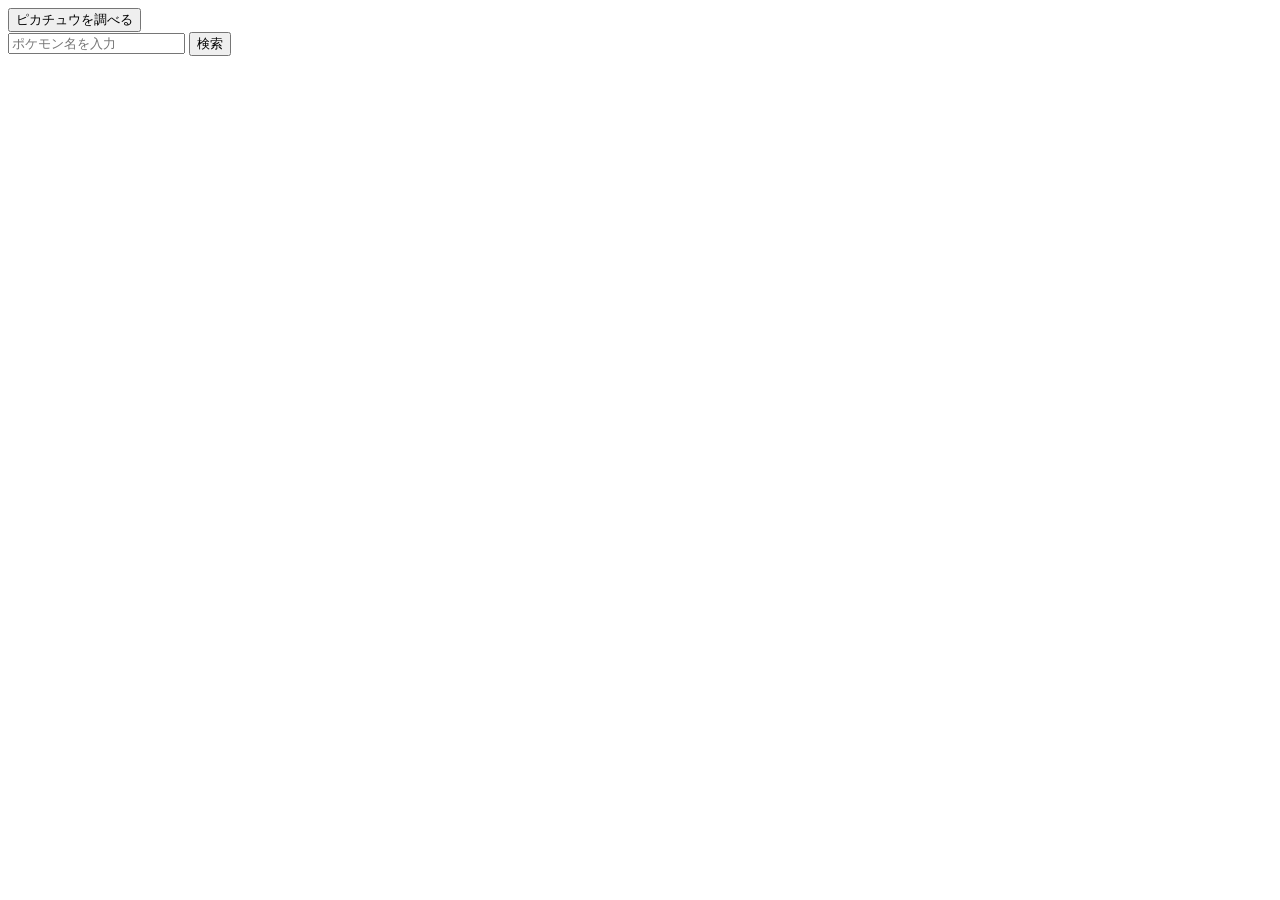
==== api/index.html @ 330a0330 "pokemon api 検査、写真、情報を追加出来ました！" ====
<!DOCTYPE html>
<html lang="ja">
<head>
    <meta charset="UTF-8">
    <meta name="viewport" content="width=device-width, initial-scale=1.0">
    <title>Poke API</title>
</head>
<body>
      
    <section>
        <button id="section1-btn">ピカチュウを調べる</button>
        <div id="section1-result"></div>
    </section>

    <section>
        <input id="name" placeholder="ポケモン名を入力">
        <button id="section1-btn">検索</button>
        <p id="section1-result"></p>
    </section>

   
    <script src="script.js"></script>



</body>
</html>
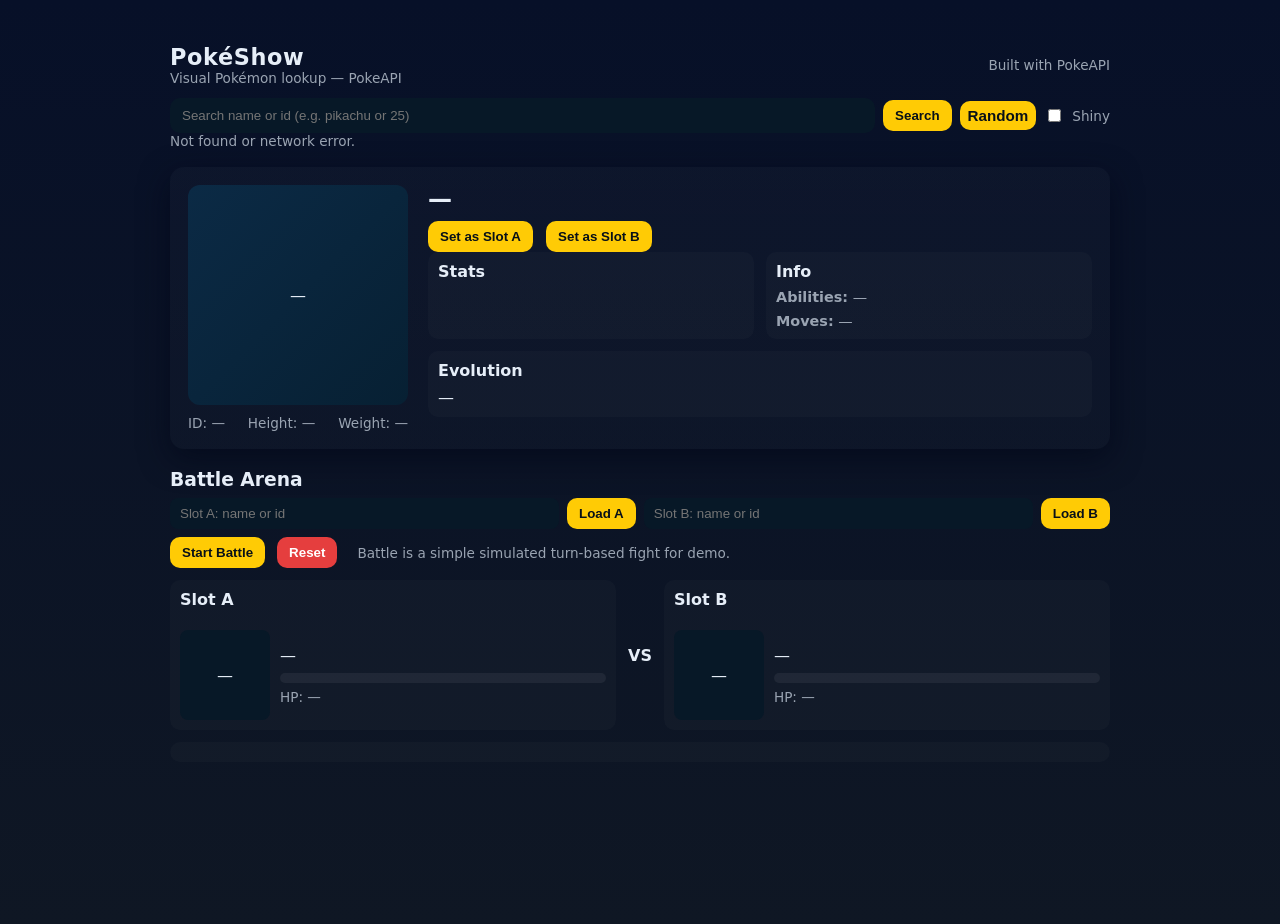
==== commit 5a854371: "pokemon game created" ====
--- a/api/index.html
+++ b/api/index.html
@@ -1,27 +1,146 @@
 <!DOCTYPE html>
-<html lang="ja">
+<html lang="en">
 <head>
-    <meta charset="UTF-8">
-    <meta name="viewport" content="width=device-width, initial-scale=1.0">
-    <title>Poke API</title>
+        <meta charset="UTF-8">
+        <meta name="viewport" content="width=device-width, initial-scale=1.0">
+        <title>PokéShow — Visual Pokémon Lookup</title>
+        <meta name="description" content="Search Pokémon, view artwork, types, stats and evolution using PokeAPI">
+        <style>
+                :root{ --bg:#0f1724; --card:#0b1420; --muted:#9aa4b2; --accent:#ffcb05; --accent-2:#3b82f6 }
+                *{box-sizing:border-box}
+                body{margin:0; font-family: Inter, ui-sans-serif, system-ui, -apple-system, "Segoe UI", Roboto, "Helvetica Neue", Arial; background:linear-gradient(180deg,#071028 0%, #0f1724 100%); color:#e6eef8; min-height:100vh}
+                .wrap{max-width:980px; margin:24px auto; padding:20px}
+                header{display:flex; align-items:center; justify-content:space-between; gap:12px}
+                h1{margin:0; font-size:1.4rem; letter-spacing:0.6px}
+                .controls{display:flex; gap:8px; align-items:center; margin-top:12px}
+                input[type=text]{flex:1; padding:10px 12px; border-radius:10px; border:0; background:#071827; color:inherit}
+                button{background:var(--accent); color:#081018; border:0; padding:8px 12px; border-radius:10px; cursor:pointer; font-weight:600}
+                .main-card{display:grid; grid-template-columns:220px 1fr; gap:20px; margin-top:18px; background:linear-gradient(180deg, rgba(255,255,255,0.02), rgba(255,255,255,0.01)); padding:18px; border-radius:14px; box-shadow: 0 10px 30px rgba(2,6,23,0.6)}
+                .art {width:220px; height:220px; background:linear-gradient(135deg,#0b2a45,#072033); border-radius:12px; display:flex; align-items:center; justify-content:center; position:relative}
+                .art img{max-width:85%; max-height:85%; image-rendering:auto}
+                .badge{display:inline-block; padding:6px 10px; border-radius:999px; font-weight:700; color:#071018; margin-right:6px; text-transform:capitalize}
+                .meta h2{margin:0 0 6px 0; text-transform:capitalize}
+                .types{margin:8px 0}
+                .stats{margin-top:12px}
+                .stat{display:flex; gap:8px; align-items:center; margin:6px 0}
+                .stat .name{width:90px; color:var(--muted); font-size:0.9rem}
+                .bar{flex:1; height:10px; background:rgba(255,255,255,0.06); border-radius:999px; overflow:hidden}
+                .bar > i{display:block; height:100%; background:linear-gradient(90deg,var(--accent-2),var(--accent)); width:0%}
+                .sub{color:var(--muted); font-size:0.9rem; margin-top:8px}
+                .right-grid{display:grid; grid-template-columns:1fr 1fr; gap:12px}
+                .box{background:rgba(255,255,255,0.02); padding:10px; border-radius:10px}
+                .evo {display:flex; gap:8px; align-items:center}
+                .evo .stage{background:#071827; padding:8px; border-radius:8px; min-width:80px; text-align:center}
+                .controls .small{padding:6px 8px; font-size:0.95rem}
+                .toggle{display:inline-flex; align-items:center; gap:8px}
+                .small-txt{color:var(--muted); font-size:0.85rem}
+                @media (max-width:820px){ .main-card{grid-template-columns:1fr; } .art{width:100%; height:200px} .right-grid{grid-template-columns:1fr} }
+        </style>
 </head>
 <body>
-      
-    <section>
-        <button id="section1-btn">ピカチュウを調べる</button>
-        <div id="section1-result"></div>
-    </section>
+    <div class="wrap">
+        <header>
+            <div>
+                <h1>PokéShow</h1>
+                <div class="small-txt">Visual Pokémon lookup — PokeAPI</div>
+            </div>
+            <div class="small-txt">Built with PokeAPI</div>
+        </header>
 
-    <section>
-        <input id="name" placeholder="ポケモン名を入力">
-        <button id="section1-btn">検索</button>
-        <p id="section1-result"></p>
-    </section>
+        <div class="controls">
+            <input id="name" type="text" placeholder="Search name or id (e.g. pikachu or 25)">
+            <button id="search-btn">Search</button>
+            <button id="random-btn" class="small">Random</button>
+            <label class="toggle small-txt"><input id="shiny-toggle" type="checkbox"> Shiny</label>
+        </div>
 
-   
+        <div id="message" class="small-txt">Enter a Pokémon name or id and press Search. Try "pikachu".</div>
+
+        <section class="main-card" id="result" aria-live="polite">
+            <div>
+                <div class="art" id="pokemon-image">—</div>
+                <div style="margin-top:10px; display:flex; justify-content:space-between; gap:8px">
+                    <div class="small-txt">ID: <span id="pokemon-id">—</span></div>
+                    <div class="small-txt">Height: <span id="pokemon-height">—</span></div>
+                    <div class="small-txt">Weight: <span id="pokemon-weight">—</span></div>
+                </div>
+            </div>
+
+            <div class="meta">
+                <h2 id="pokemon-name">—</h2>
+                        <div class="types" id="pokemon-types">—</div>
+                        <div style="margin-top:8px">
+                            <button id="set-slotA" class="small">Set as Slot A</button>
+                            <button id="set-slotB" class="small" style="margin-left:8px">Set as Slot B</button>
+                        </div>
+
+                        <div class="right-grid">
+                    <div class="box">
+                        <h4 style="margin:0 0 8px 0">Stats</h4>
+                        <div id="pokemon-stats" class="stats"></div>
+                    </div>
+                    <div class="box">
+                        <h4 style="margin:0 0 8px 0">Info</h4>
+                        <div class="sub"><strong>Abilities:</strong> <span id="pokemon-abilities">—</span></div>
+                        <div class="sub" style="margin-top:8px"><strong>Moves:</strong> <span id="pokemon-moves">—</span></div>
+                    </div>
+                    <div class="box" style="grid-column:1 / -1">
+                        <h4 style="margin:0 0 8px 0">Evolution</h4>
+                        <div id="pokemon-evo" class="evo">—</div>
+                    </div>
+                </div>
+            </div>
+        </section>
+
+            <!-- Battle Arena -->
+            <section style="margin-top:20px">
+                <h3 style="margin:0 0 8px 0">Battle Arena</h3>
+                <div style="display:flex; gap:8px; align-items:center; margin-bottom:8px">
+                    <input id="slotA-input" type="text" placeholder="Slot A: name or id" style="padding:8px 10px; border-radius:8px; background:#071827; border:0; color:inherit; flex:1">
+                    <button id="loadA-btn">Load A</button>
+                    <input id="slotB-input" type="text" placeholder="Slot B: name or id" style="padding:8px 10px; border-radius:8px; background:#071827; border:0; color:inherit; flex:1">
+                    <button id="loadB-btn">Load B</button>
+                </div>
+
+                <div style="display:flex; gap:12px; align-items:center;">
+                    <button id="start-battle">Start Battle</button>
+                    <button id="reset-battle" style="background:#e53e3e; color:#fff">Reset</button>
+                    <div class="small-txt" style="margin-left:8px">Battle is a simple simulated turn-based fight for demo.</div>
+                </div>
+
+                <div style="display:flex; gap:12px; margin-top:12px; align-items:flex-start">
+                    <div class="box" style="flex:1">
+                        <h4 style="margin-top:0">Slot A</h4>
+                        <div id="slotA" style="display:flex; gap:10px; align-items:center">
+                            <div id="slotA-art" style="width:90px; height:90px; background:#071827; border-radius:8px; display:flex;align-items:center;justify-content:center">—</div>
+                            <div style="flex:1">
+                                <div id="slotA-name">—</div>
+                                <div style="height:10px; background:rgba(255,255,255,0.06); border-radius:999px; margin-top:8px; overflow:hidden"><div id="slotA-hp" style="height:100%; width:0%; background:linear-gradient(90deg,#3b82f6,#ffcb05)"></div></div>
+                                <div class="small-txt" id="slotA-hp-text" style="margin-top:6px">HP: —</div>
+                            </div>
+                        </div>
+                    </div>
+
+                    <div style="align-self:center; font-weight:800;">VS</div>
+
+                    <div class="box" style="flex:1">
+                        <h4 style="margin-top:0">Slot B</h4>
+                        <div id="slotB" style="display:flex; gap:10px; align-items:center">
+                            <div id="slotB-art" style="width:90px; height:90px; background:#071827; border-radius:8px; display:flex;align-items:center;justify-content:center">—</div>
+                            <div style="flex:1">
+                                <div id="slotB-name">—</div>
+                                <div style="height:10px; background:rgba(255,255,255,0.06); border-radius:999px; margin-top:8px; overflow:hidden"><div id="slotB-hp" style="height:100%; width:0%; background:linear-gradient(90deg,#f97316,#ef4444)"></div></div>
+                                <div class="small-txt" id="slotB-hp-text" style="margin-top:6px">HP: —</div>
+                            </div>
+                        </div>
+                    </div>
+                </div>
+
+                <div id="battle-log" class="box" style="margin-top:12px; max-height:200px; overflow:auto; font-size:0.95rem"></div>
+            </section>
+
+    </div>
+
     <script src="script.js"></script>
-
-
-
 </body>
 </html>
